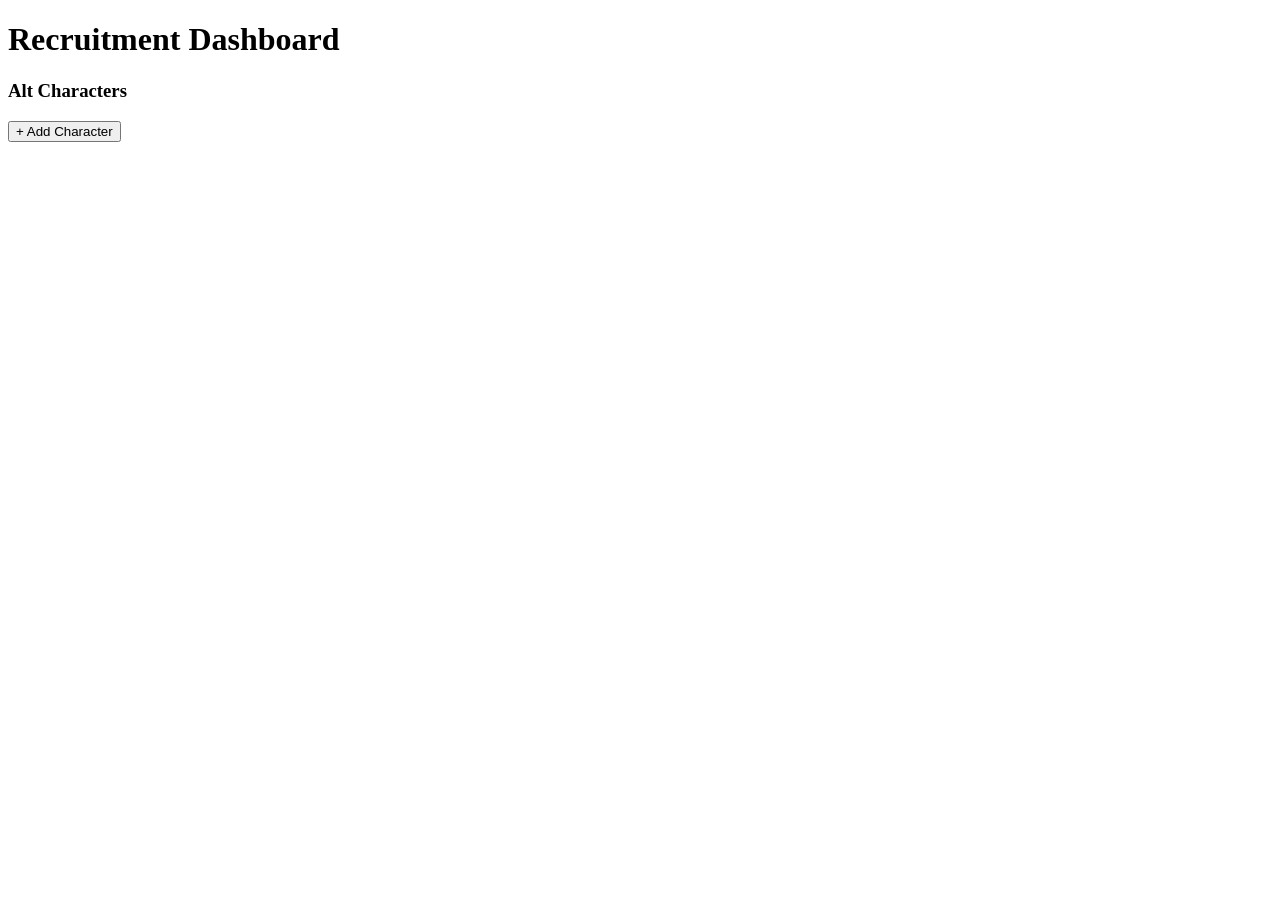
==== dashboard.html @ 00d75567 "Create dashboard.html" ====
<!DOCTYPE html>
<html>
<head>
  <title>Dashboard</title>
  <link rel="stylesheet" href="styles.css">
</head>
<body>

<div class="container">

  <h1>Recruitment Dashboard</h1>

  <div id="status"></div>

  <div id="mainCharacter" class="card"></div>

  <h3>Alt Characters</h3>
  <div id="alts"></div>

  <button onclick="addCharacter()" class="button">
    + Add Character
  </button>

</div>

<script src="app.js"></script>

</body>
</html>
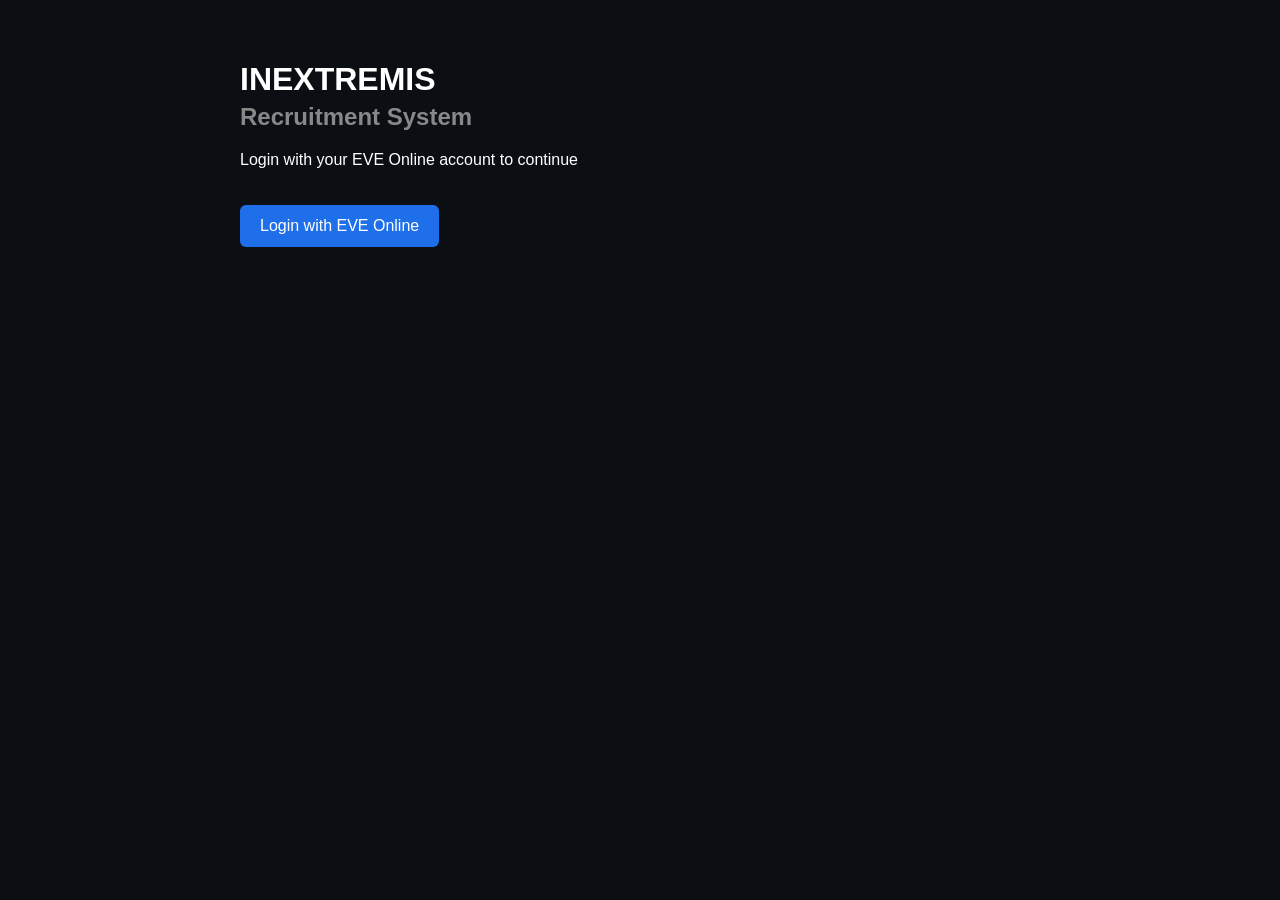
==== commit aeee78f8: "Update dashboard.html" ====
--- a/dashboard.html
+++ b/dashboard.html
@@ -1,29 +1,109 @@
 <!DOCTYPE html>
-<html>
+<html lang="en">
 <head>
-  <title>Dashboard</title>
-  <link rel="stylesheet" href="styles.css">
+  <meta charset="UTF-8" />
+  <meta name="viewport" content="width=device-width, initial-scale=1.0"/>
+  <title>ITAI Recruitment Dashboard</title>
+
+  <style>
+    body {
+      font-family: Arial, sans-serif;
+      background: #0b0f17;
+      color: #e6e6e6;
+      margin: 0;
+      padding: 0;
+    }
+
+    .container {
+      max-width: 900px;
+      margin: 40px auto;
+      padding: 20px;
+    }
+
+    .card {
+      background: #151c2b;
+      border-radius: 12px;
+      padding: 20px;
+      margin-bottom: 20px;
+    }
+
+    .header {
+      display: flex;
+      align-items: center;
+      gap: 20px;
+    }
+
+    #portrait {
+      width: 96px;
+      height: 96px;
+      border-radius: 12px;
+    }
+
+    h1 {
+      margin: 0;
+      font-size: 24px;
+    }
+
+    .muted {
+      color: #9aa4b2;
+      font-size: 14px;
+    }
+
+    button {
+      padding: 10px 14px;
+      background: #2d6cdf;
+      color: white;
+      border: none;
+      border-radius: 8px;
+      cursor: pointer;
+    }
+
+    button:hover {
+      background: #2457b5;
+    }
+
+    .row {
+      margin-top: 10px;
+    }
+  </style>
 </head>
+
 <body>
 
-<div class="container">
+  <div class="container">
 
-  <h1>Recruitment Dashboard</h1>
+    <!-- HEADER -->
+    <div class="card header">
+      <img id="portrait" src="" alt="portrait" />
+      <div>
+        <h1 id="characterName">Loading...</h1>
+        <div class="muted" id="corp">Corporation: ...</div>
+        <div class="muted" id="alliance">Alliance: ...</div>
+      </div>
+    </div>
 
-  <div id="status"></div>
+    <!-- STATUS -->
+    <div class="card">
+      <h3>Recruitment Status</h3>
+      <div id="status">Loading...</div>
+    </div>
 
-  <div id="mainCharacter" class="card"></div>
+    <!-- RAW DATA -->
+    <div class="card">
+      <h3>Character Data</h3>
+      <div class="row" id="characterId"></div>
+      <div class="row" id="corporationId"></div>
+      <div class="row" id="allianceId"></div>
+    </div>
 
-  <h3>Alt Characters</h3>
-  <div id="alts"></div>
+    <!-- ACTIONS -->
+    <div class="card">
+      <h3>Actions</h3>
+      <button onclick="logout()">Logout</button>
+    </div>
 
-  <button onclick="addCharacter()" class="button">
-    + Add Character
-  </button>
+  </div>
 
-</div>
-
-<script src="app.js"></script>
-
+  <script src="app.js"></script>
 </body>
 </html>
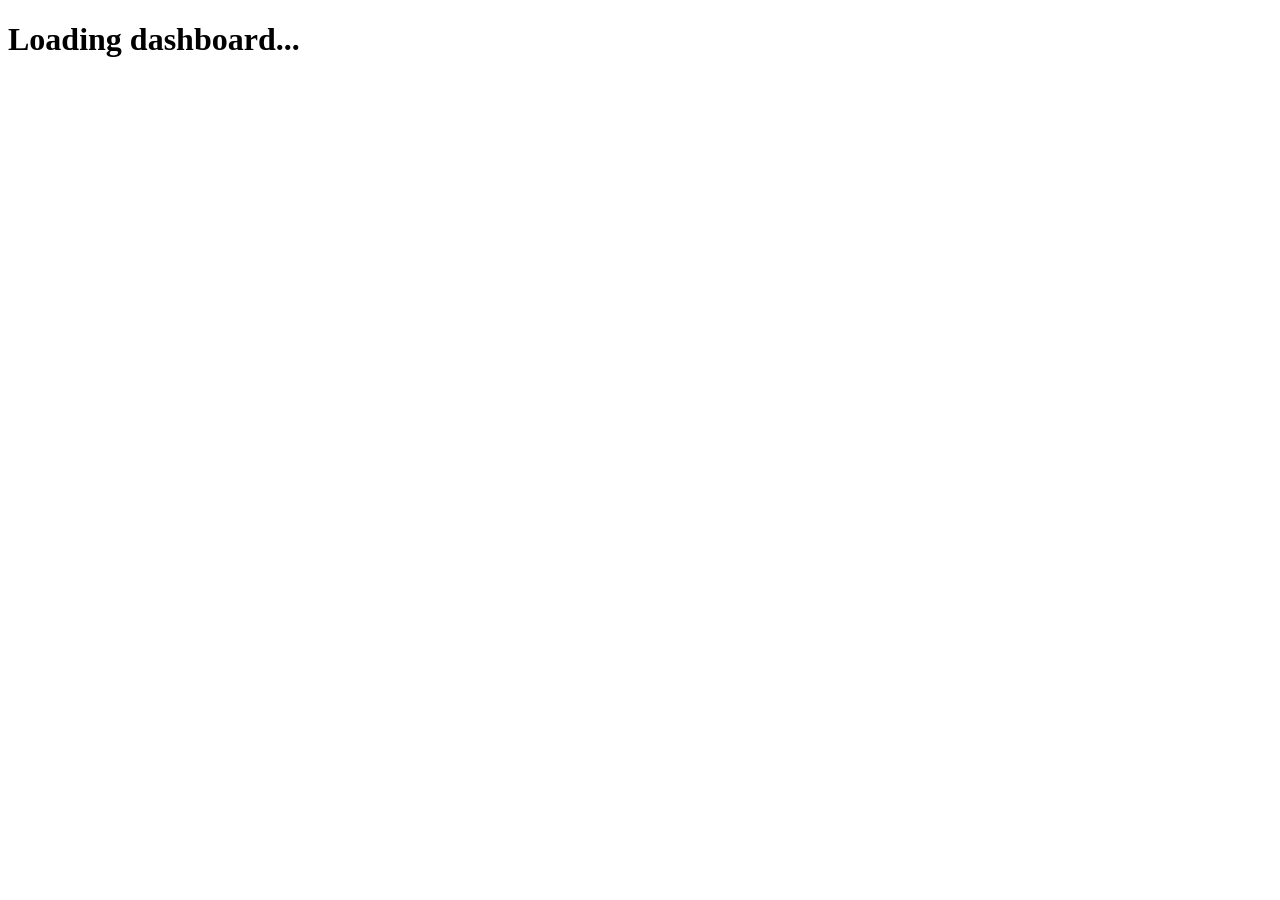
==== commit 74696292: "Update dashboard.html" ====
--- a/dashboard.html
+++ b/dashboard.html
@@ -1,109 +1,63 @@
 <!DOCTYPE html>
-<html lang="en">
+<html>
 <head>
-  <meta charset="UTF-8" />
-  <meta name="viewport" content="width=device-width, initial-scale=1.0"/>
-  <title>ITAI Recruitment Dashboard</title>
-
-  <style>
-    body {
-      font-family: Arial, sans-serif;
-      background: #0b0f17;
-      color: #e6e6e6;
-      margin: 0;
-      padding: 0;
-    }
-
-    .container {
-      max-width: 900px;
-      margin: 40px auto;
-      padding: 20px;
-    }
-
-    .card {
-      background: #151c2b;
-      border-radius: 12px;
-      padding: 20px;
-      margin-bottom: 20px;
-    }
-
-    .header {
-      display: flex;
-      align-items: center;
-      gap: 20px;
-    }
-
-    #portrait {
-      width: 96px;
-      height: 96px;
-      border-radius: 12px;
-    }
-
-    h1 {
-      margin: 0;
-      font-size: 24px;
-    }
-
-    .muted {
-      color: #9aa4b2;
-      font-size: 14px;
-    }
-
-    button {
-      padding: 10px 14px;
-      background: #2d6cdf;
-      color: white;
-      border: none;
-      border-radius: 8px;
-      cursor: pointer;
-    }
-
-    button:hover {
-      background: #2457b5;
-    }
-
-    .row {
-      margin-top: 10px;
-    }
-  </style>
+  <title>Dashboard</title>
 </head>
-
 <body>
 
-  <div class="container">
+<h1>Loading dashboard...</h1>
 
-    <!-- HEADER -->
-    <div class="card header">
-      <img id="portrait" src="" alt="portrait" />
-      <div>
-        <h1 id="characterName">Loading...</h1>
-        <div class="muted" id="corp">Corporation: ...</div>
-        <div class="muted" id="alliance">Alliance: ...</div>
-      </div>
-    </div>
+<div id="content" style="display:none;">
+  <h2 id="charName"></h2>
+  <p id="corp"></p>
+  <p id="alliance"></p>
 
-    <!-- STATUS -->
-    <div class="card">
-      <h3>Recruitment Status</h3>
-      <div id="status">Loading...</div>
-    </div>
+  <p id="status"></p>
 
-    <!-- RAW DATA -->
-    <div class="card">
-      <h3>Character Data</h3>
-      <div class="row" id="characterId"></div>
-      <div class="row" id="corporationId"></div>
-      <div class="row" id="allianceId"></div>
-    </div>
+  <button id="applyBtn" style="display:none;">
+    I have applied to corp in-game
+  </button>
+</div>
 
-    <!-- ACTIONS -->
-    <div class="card">
-      <h3>Actions</h3>
-      <button onclick="logout()">Logout</button>
-    </div>
+<script>
+const TOOL_CORP_ID = 98012419;
 
-  </div>
+// TEMP: we pass character_id via URL
+const params = new URLSearchParams(window.location.search);
+const characterId = params.get("character_id");
 
-  <script src="app.js"></script>
+async function loadDashboard() {
+  const res = await fetch(
+    `https://everecruiter-api.onrender.com/api/me?character_id=${characterId}`
+  );
+
+  const data = await res.json();
+
+  const { user, character } = data;
+
+  document.getElementById("content").style.display = "block";
+
+  document.getElementById("charName").innerText =
+    character.character_name;
+
+  document.getElementById("corp").innerText =
+    "Corp ID: " + character.corporation_id;
+
+  document.getElementById("alliance").innerText =
+    "Alliance ID: " + (character.alliance_id || "None");
+
+  const isMember = character.corporation_id === TOOL_CORP_ID;
+
+  document.getElementById("status").innerText =
+    isMember ? "Member Access" : "External Applicant";
+
+  if (!isMember) {
+    document.getElementById("applyBtn").style.display = "block";
+  }
+}
+
+loadDashboard();
+</script>
+
 </body>
 </html>
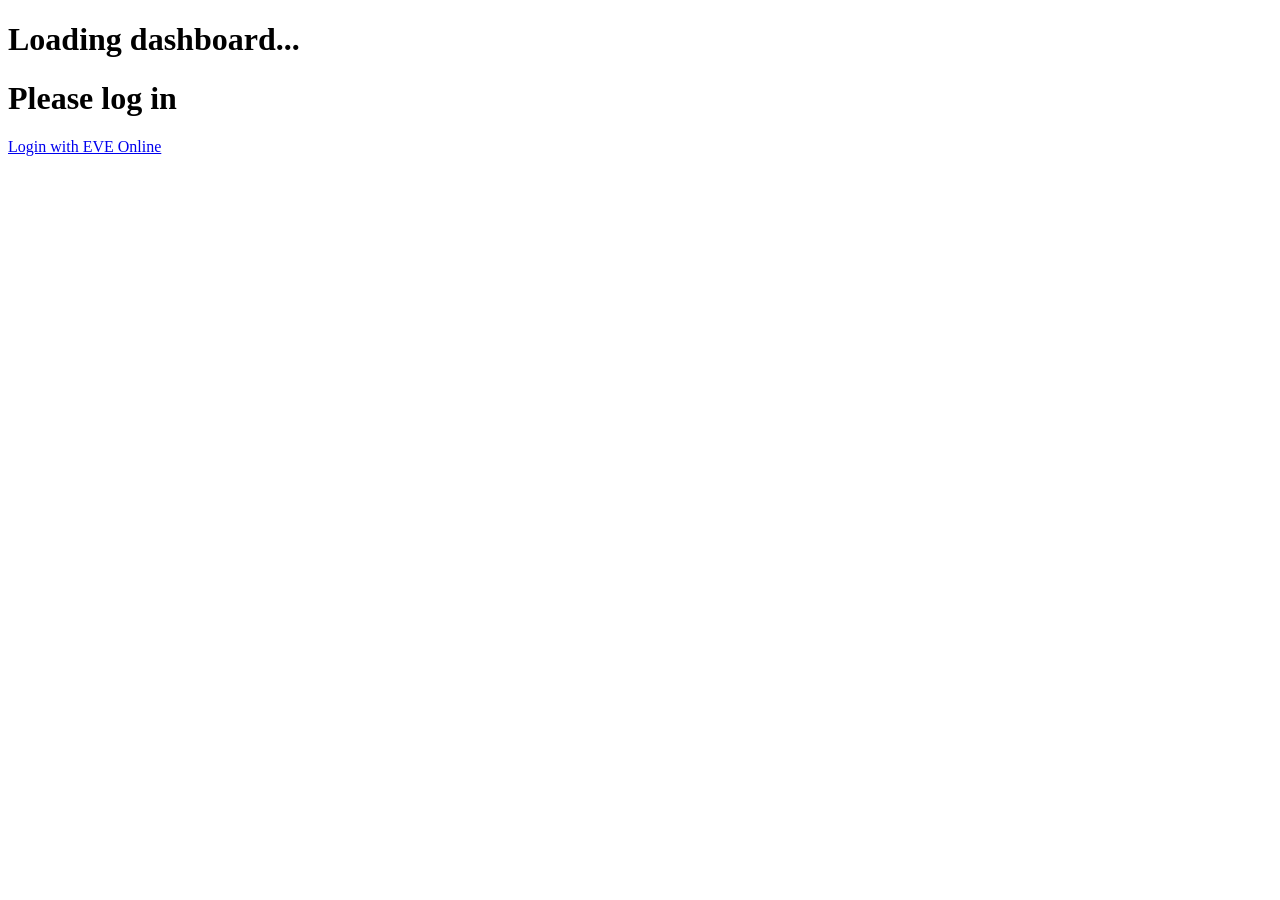
==== commit 8520281e: "Update dashboard.html" ====
--- a/dashboard.html
+++ b/dashboard.html
@@ -5,59 +5,29 @@
 </head>
 <body>
 
-<h1>Loading dashboard...</h1>
+<div id="loading">
+  <h1>Loading dashboard...</h1>
+</div>
 
-<div id="content" style="display:none;">
+<div id="loginContainer" style="display:none;">
+  <h1>Please log in</h1>
+  <a href="/auth/eve/login">Login with EVE Online</a>
+</div>
+
+<div id="dashboardContainer" style="display:none;">
+
   <h2 id="charName"></h2>
   <p id="corp"></p>
   <p id="alliance"></p>
-
   <p id="status"></p>
 
   <button id="applyBtn" style="display:none;">
     I have applied to corp in-game
   </button>
+
 </div>
 
-<script>
-const TOOL_CORP_ID = 98012419;
-
-// TEMP: we pass character_id via URL
-const params = new URLSearchParams(window.location.search);
-const characterId = params.get("character_id");
-
-async function loadDashboard() {
-  const res = await fetch(
-    `https://everecruiter-api.onrender.com/api/me?character_id=${characterId}`
-  );
-
-  const data = await res.json();
-
-  const { user, character } = data;
-
-  document.getElementById("content").style.display = "block";
-
-  document.getElementById("charName").innerText =
-    character.character_name;
-
-  document.getElementById("corp").innerText =
-    "Corp ID: " + character.corporation_id;
-
-  document.getElementById("alliance").innerText =
-    "Alliance ID: " + (character.alliance_id || "None");
-
-  const isMember = character.corporation_id === TOOL_CORP_ID;
-
-  document.getElementById("status").innerText =
-    isMember ? "Member Access" : "External Applicant";
-
-  if (!isMember) {
-    document.getElementById("applyBtn").style.display = "block";
-  }
-}
-
-loadDashboard();
-</script>
+<script src="app.js"></script>
 
 </body>
 </html>
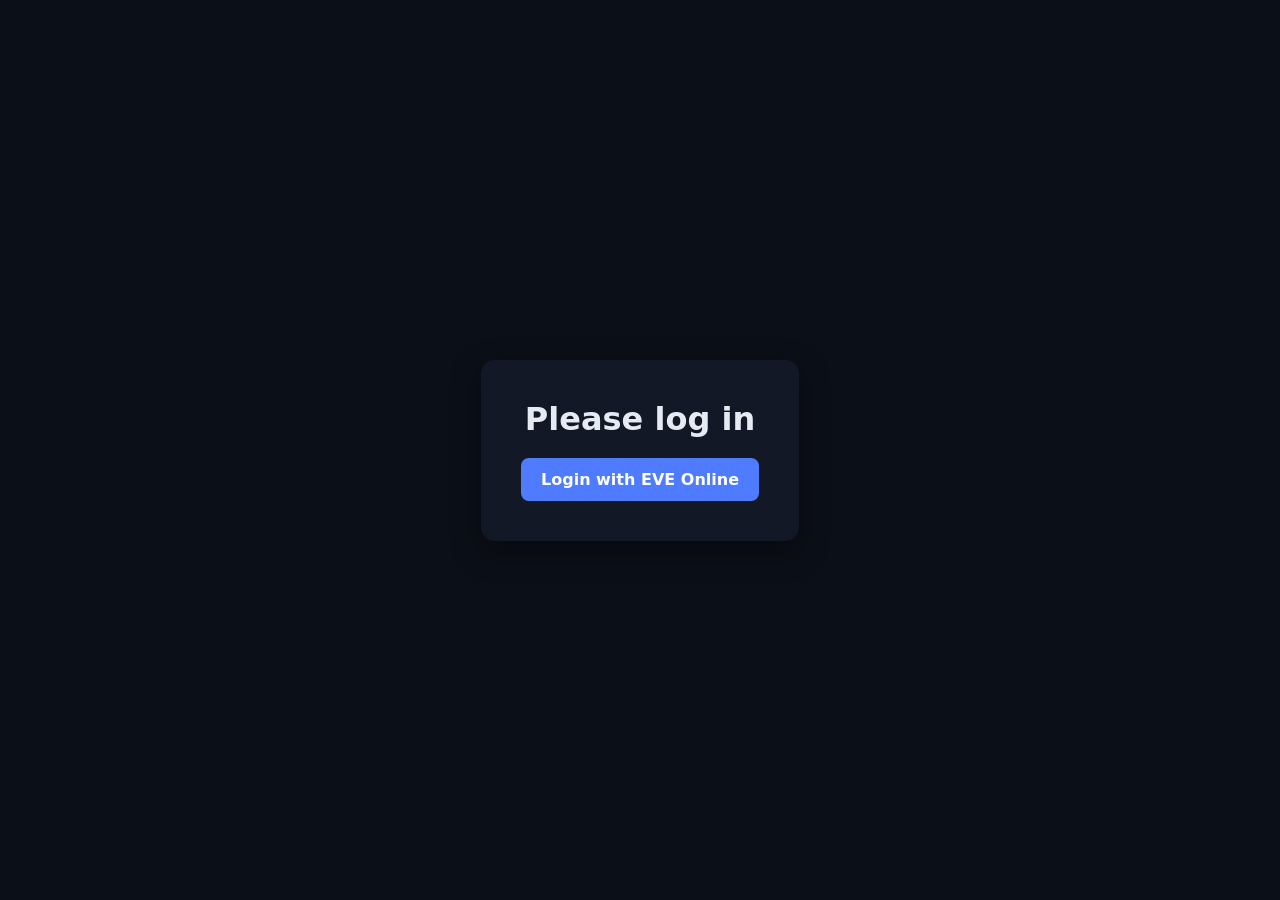
==== commit 696699b7: "Update dashboard.html" ====
--- a/dashboard.html
+++ b/dashboard.html
@@ -2,6 +2,7 @@
 <html>
 <head>
   <title>Dashboard</title>
+  <link rel="stylesheet" href="styles.css">
 </head>
 <body>
 
--- a/styles.css
+++ b/styles.css
@@ -0,0 +1,116 @@
+/* -------------------------
+   GLOBAL RESET
+------------------------- */
+* {
+  margin: 0;
+  padding: 0;
+  box-sizing: border-box;
+  font-family: Inter, system-ui, -apple-system, Segoe UI, Roboto, Arial, sans-serif;
+}
+
+body {
+  background: #0b0f17;
+  color: #e6eaf2;
+  min-height: 100vh;
+  display: flex;
+  justify-content: center;
+  align-items: center;
+}
+
+/* -------------------------
+   LOADING
+------------------------- */
+#loading {
+  text-align: center;
+  font-size: 18px;
+  opacity: 0.7;
+}
+
+/* -------------------------
+   LOGIN CONTAINER
+------------------------- */
+#loginContainer {
+  text-align: center;
+  background: #121826;
+  padding: 40px;
+  border-radius: 14px;
+  box-shadow: 0 10px 30px rgba(0,0,0,0.4);
+}
+
+#loginContainer h1 {
+  margin-bottom: 20px;
+}
+
+#loginContainer a {
+  display: inline-block;
+  padding: 12px 20px;
+  background: #4f7cff;
+  color: white;
+  text-decoration: none;
+  border-radius: 8px;
+  font-weight: 600;
+}
+
+#loginContainer a:hover {
+  background: #3b66e3;
+}
+
+/* -------------------------
+   DASHBOARD
+------------------------- */
+#dashboardContainer {
+  width: 100%;
+  max-width: 600px;
+  background: #121826;
+  padding: 30px;
+  border-radius: 16px;
+  box-shadow: 0 10px 40px rgba(0,0,0,0.5);
+}
+
+/* CHARACTER NAME */
+#charName {
+  font-size: 26px;
+  font-weight: 700;
+  margin-bottom: 10px;
+}
+
+/* INFO TEXT */
+#corp, #alliance, #status {
+  font-size: 14px;
+  opacity: 0.85;
+  margin-bottom: 8px;
+}
+
+/* STATUS BADGE STYLE */
+#status {
+  display: inline-block;
+  padding: 6px 10px;
+  border-radius: 999px;
+  background: #1f2a3d;
+  margin-top: 10px;
+}
+
+/* -------------------------
+   APPLY BUTTON
+------------------------- */
+#applyBtn {
+  margin-top: 20px;
+  width: 100%;
+  padding: 12px;
+  background: #22c55e;
+  border: none;
+  border-radius: 10px;
+  font-weight: 600;
+  color: white;
+  cursor: pointer;
+  transition: 0.2s ease;
+}
+
+#applyBtn:hover {
+  background: #16a34a;
+  transform: translateY(-1px);
+}
+
+#applyBtn:active {
+  transform: scale(0.98);
+}
